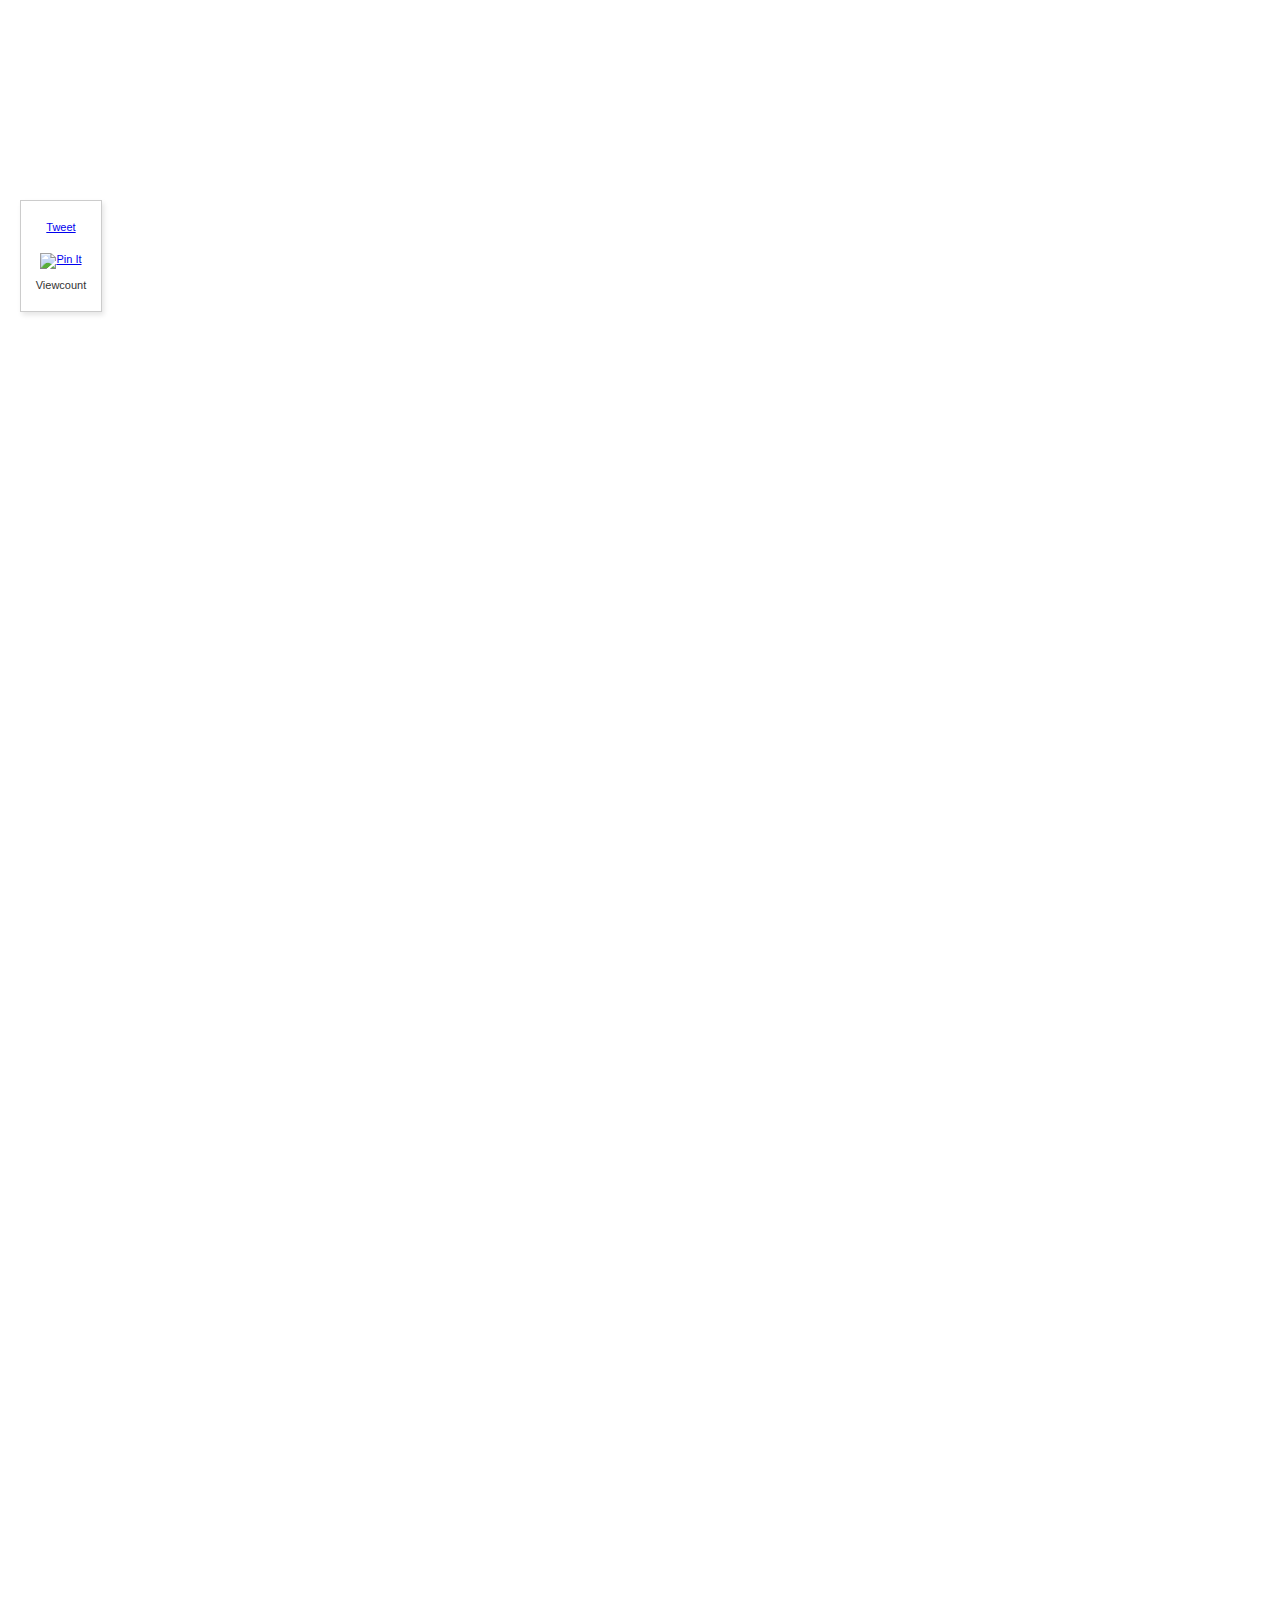
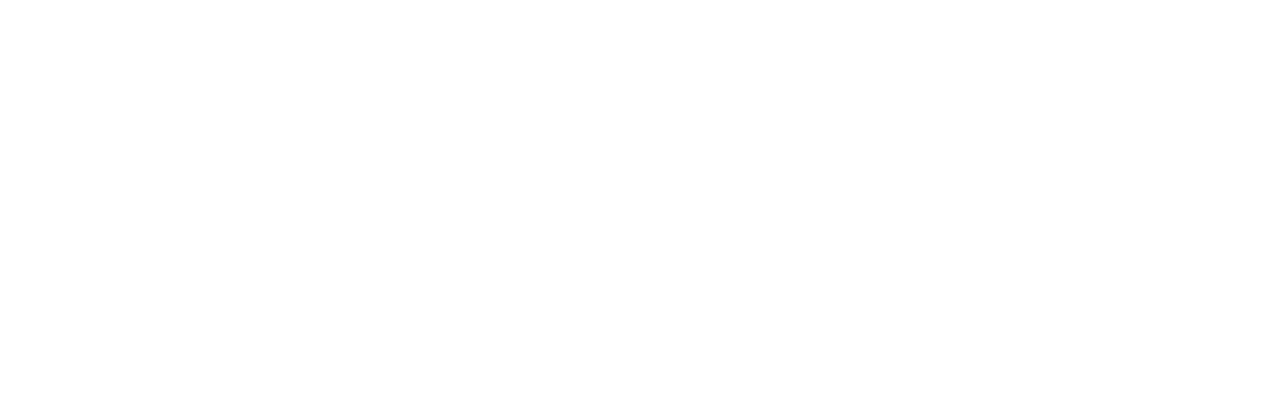
==== demo/index.html @ 7437ea0f "Removed the demo code from the main code and created a "demo" folder for an example that users can f" ====
<html>
    <title>Sharebar - Using jQuery in under 100 lines of code</title>
    <link href="styles.css" type="text/css" rel="stylesheet" />
    <script type="text/javascript" src="https://ajax.googleapis.com/ajax/libs/jquery/1.7.2/jquery.min.js"></script>
    <script type="text/javascript" src="sharebar.js"></script>
    <body>
        <div id="fb-root"></div>
        <script>(function(d, s, id) {
          var js, fjs = d.getElementsByTagName(s)[0];
          if (d.getElementById(id)) return;
          js = d.createElement(s); js.id = id;
          js.src = "//connect.facebook.net/en_US/all.js#xfbml=1";
          fjs.parentNode.insertBefore(js, fjs);
        }(document, 'script', 'facebook-jssdk'));</script>
        <div style="height: 2000px;">
            
            <!-- ALL THAT IS NEEDED -->
            <div id="sharebar">
                <ul>
                    <li><div class="fb-like" data-send="false" data-layout="box_count" data-width="450" data-show-faces="false"></div></li>
                    <li><a href="https://twitter.com/share" class="twitter-share-button" data-count="none">Tweet</a>
                        <script>!function(d,s,id){var js,fjs=d.getElementsByTagName(s)[0];if(!d.getElementById(id)){js=d.createElement(s);js.id=id;js.src="//platform.twitter.com/widgets.js";fjs.parentNode.insertBefore(js,fjs);}}(document,"script","twitter-wjs");</script></li>
                    <li><!-- Place this tag where you want the +1 button to render -->
                    <g:plusone size="tall"></g:plusone>
                    
                    <!-- Place this render call where appropriate -->
                    <script type="text/javascript">
                      (function() {
                        var po = document.createElement('script'); po.type = 'text/javascript'; po.async = true;
                        po.src = 'https://apis.google.com/js/plusone.js';
                        var s = document.getElementsByTagName('script')[0]; s.parentNode.insertBefore(po, s);
                      })();
                    </script></li>
                    <li><a href="http://pinterest.com/pin/create/button/" class="pin-it-button" count-layout="vertical"><img border="0" src="//assets.pinterest.com/images/PinExt.png" title="Pin It" /></a></li>
                    <li>Viewcount</li>
                </ul>
            </div>
            <!-- END OF ALL THAT IS NEEDED -->
            
        </div>
        <script type="text/javascript" src="//assets.pinterest.com/js/pinit.js"></script>
    </body>
</html>
---- demo/styles.css ----
* {
    margin: 0;
    padding: 0;
}
#sharebar {
    background: #fff;
    border: solid 1px #ccc;
    -webkit-box-shadow:  2px 3px 5px 0px rgba(0, 0, 0, 0.1);
    box-shadow:  2px 3px 5px 0px rgba(0, 0, 0, 0.1);
    left: 20px;
    overflow: hidden;
    padding: 10px;
    position: absolute;
    top: 200px;
    width: 60px;
}
#sharebar ul {
    float: left;
}
#sharebar ul li {
    color: #333;
    float: left;
    font-family: Arial;
    font-size: 11px;
    list-style: none;
    margin: 0 0 10px;
    text-align: center;
    width: 60px;
}
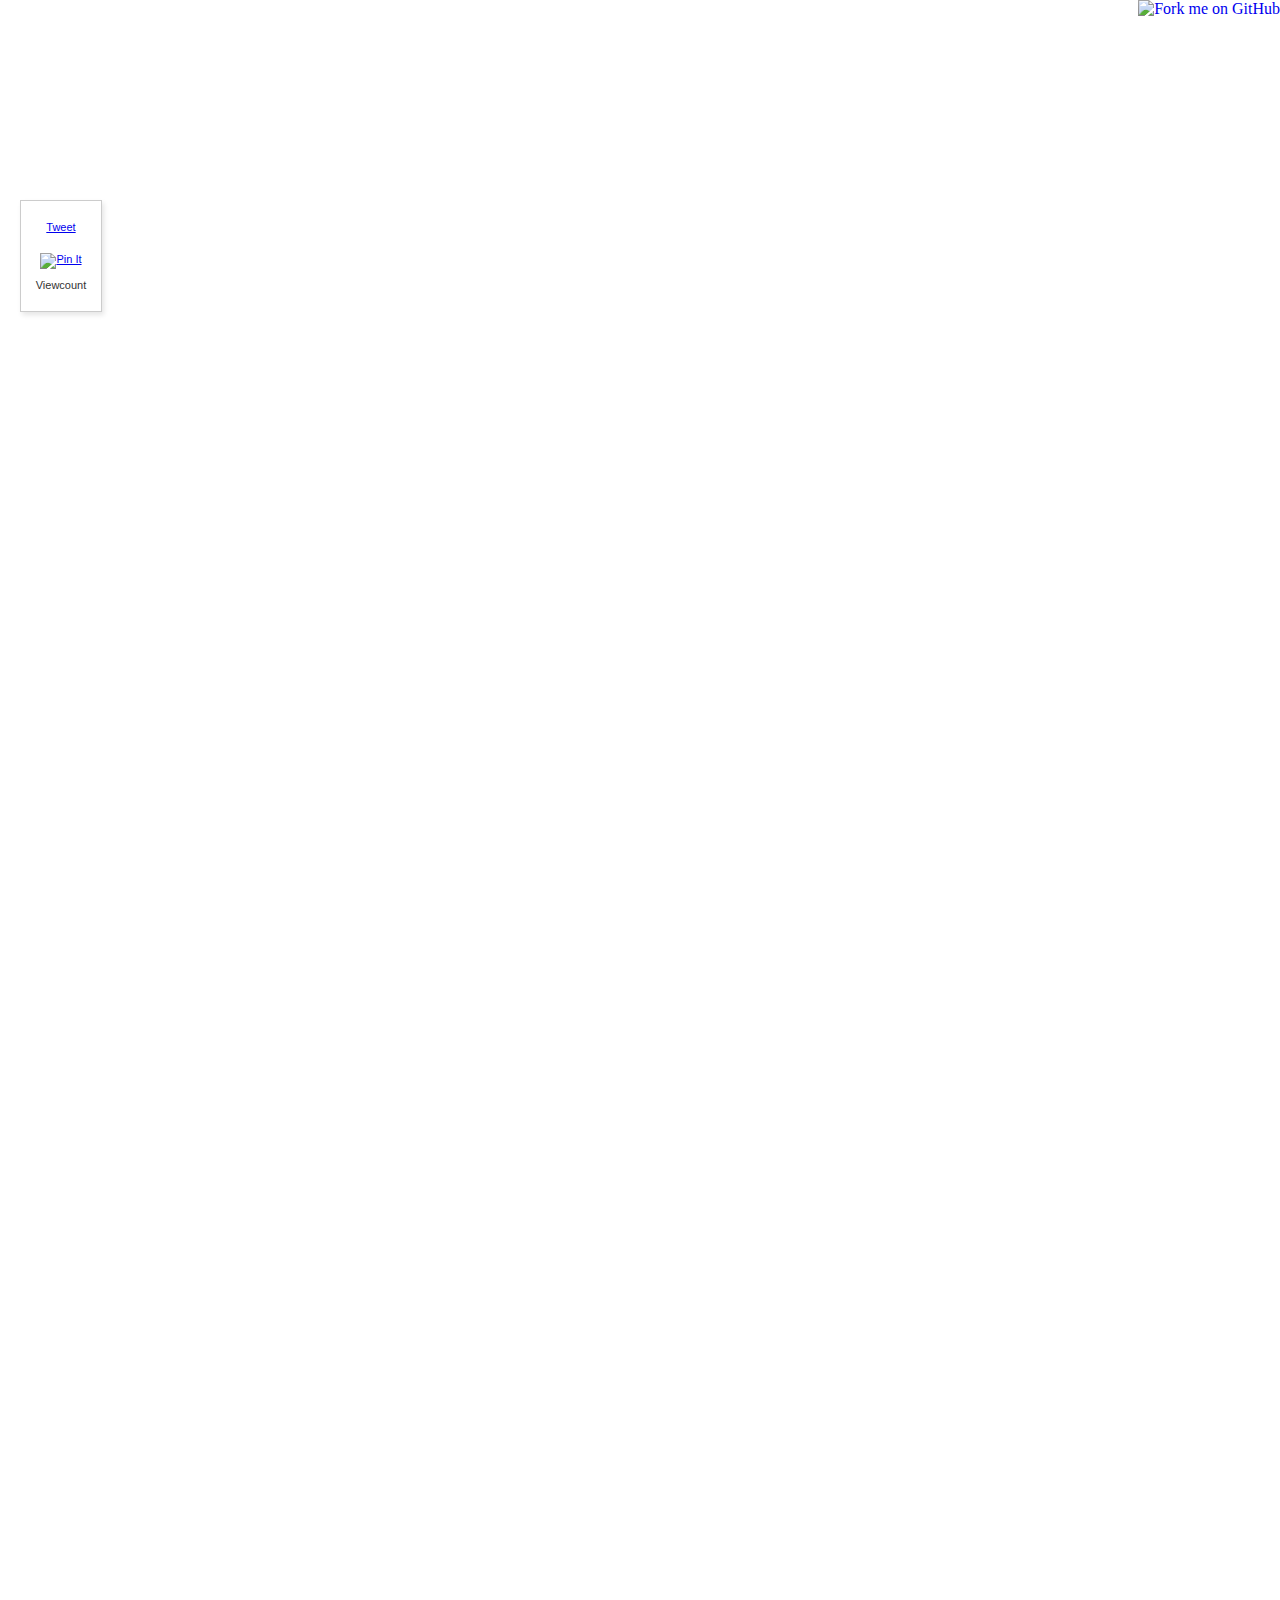
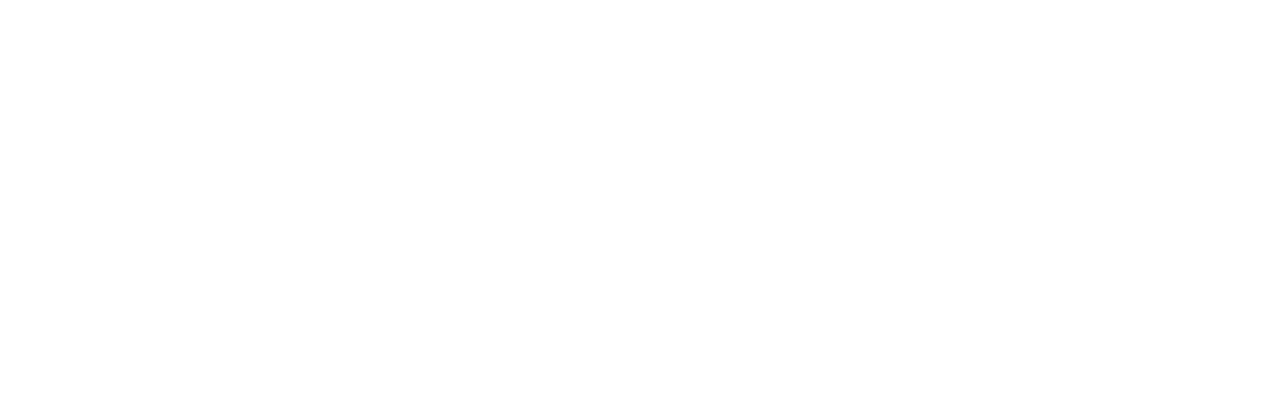
==== commit 8b24e747: "Added "Fork me on Github" badge fixes #1" ====
--- a/demo/index.html
+++ b/demo/index.html
@@ -12,6 +12,7 @@
           js.src = "//connect.facebook.net/en_US/all.js#xfbml=1";
           fjs.parentNode.insertBefore(js, fjs);
         }(document, 'script', 'facebook-jssdk'));</script>
+        <a href="https://github.com/amaxwell01/Sharebar-jQuery"><img style="position: absolute; top: 0; right: 0; border: 0;" src="http://www.andrewcmaxwell.com/wp-content/uploads/2012/05/forkmeongithub.png" alt="Fork me on GitHub"></a>
         <div style="height: 2000px;">
             
             <!-- ALL THAT IS NEEDED -->
